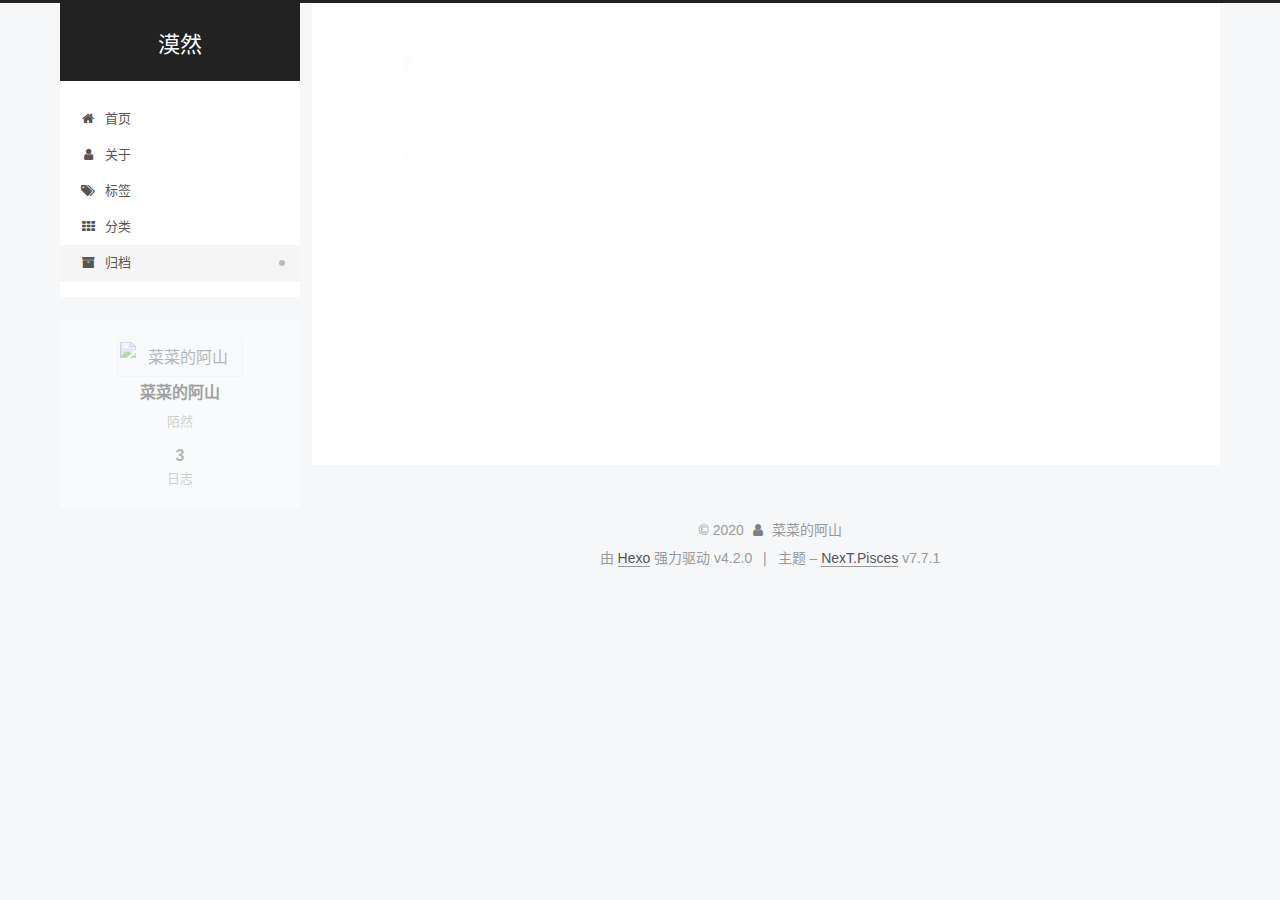
==== archives/index.html @ 71009af1 "Site updated: 2020-05-03 16:15:39" ====
<!DOCTYPE html>
<html lang="zh-CN">
<head>
  <meta charset="UTF-8">
<meta name="viewport" content="width=device-width, initial-scale=1, maximum-scale=2">
<meta name="theme-color" content="#222">
<meta name="generator" content="Hexo 4.2.0">
  <link rel="apple-touch-icon" sizes="180x180" href="/images/apple-touch-icon-next.png">
  <link rel="icon" type="image/png" sizes="32x32" href="/images/favicon-32x32-next.png">
  <link rel="icon" type="image/png" sizes="16x16" href="/images/favicon-16x16-next.png">
  <link rel="mask-icon" href="/images/logo.svg" color="#222">

<link rel="stylesheet" href="/css/main.css">


<link rel="stylesheet" href="/lib/font-awesome/css/font-awesome.min.css">

<script id="hexo-configurations">
    var NexT = window.NexT || {};
    var CONFIG = {"hostname":"yoursite.com","root":"/","scheme":"Pisces","version":"7.7.1","exturl":false,"sidebar":{"position":"left","display":"post","padding":18,"offset":12,"onmobile":false},"copycode":{"enable":false,"show_result":false,"style":null},"back2top":{"enable":true,"sidebar":false,"scrollpercent":false},"bookmark":{"enable":false,"color":"#222","save":"auto"},"fancybox":false,"mediumzoom":false,"lazyload":false,"pangu":false,"comments":{"style":"tabs","active":null,"storage":true,"lazyload":false,"nav":null},"algolia":{"hits":{"per_page":10},"labels":{"input_placeholder":"Search for Posts","hits_empty":"We didn't find any results for the search: ${query}","hits_stats":"${hits} results found in ${time} ms"}},"localsearch":{"enable":false,"trigger":"auto","top_n_per_article":1,"unescape":false,"preload":false},"motion":{"enable":true,"async":false,"transition":{"post_block":"fadeIn","post_header":"slideDownIn","post_body":"slideDownIn","coll_header":"slideLeftIn","sidebar":"slideUpIn"}}};
  </script>

  <meta name="description" content="陌然">
<meta property="og:type" content="website">
<meta property="og:title" content="漠然">
<meta property="og:url" content="http://yoursite.com/archives/index.html">
<meta property="og:site_name" content="漠然">
<meta property="og:description" content="陌然">
<meta property="og:locale" content="zh_CN">
<meta property="article:author" content="菜菜的阿山">
<meta name="twitter:card" content="summary">

<link rel="canonical" href="http://yoursite.com/archives/">


<script id="page-configurations">
  // https://hexo.io/docs/variables.html
  CONFIG.page = {
    sidebar: "",
    isHome: false,
    isPost: false
  };
</script>

  <title>归档 | 漠然</title>
  






  <noscript>
  <style>
  .use-motion .brand,
  .use-motion .menu-item,
  .sidebar-inner,
  .use-motion .post-block,
  .use-motion .pagination,
  .use-motion .comments,
  .use-motion .post-header,
  .use-motion .post-body,
  .use-motion .collection-header { opacity: initial; }

  .use-motion .site-title,
  .use-motion .site-subtitle {
    opacity: initial;
    top: initial;
  }

  .use-motion .logo-line-before i { left: initial; }
  .use-motion .logo-line-after i { right: initial; }
  </style>
</noscript>

</head>

<body itemscope itemtype="http://schema.org/WebPage">
  <div class="container use-motion">
    <div class="headband"></div>

    <header class="header" itemscope itemtype="http://schema.org/WPHeader">
      <div class="header-inner"><div class="site-brand-container">
  <div class="site-nav-toggle">
    <div class="toggle" aria-label="切换导航栏">
      <span class="toggle-line toggle-line-first"></span>
      <span class="toggle-line toggle-line-middle"></span>
      <span class="toggle-line toggle-line-last"></span>
    </div>
  </div>

  <div class="site-meta">

    <div>
      <a href="/" class="brand" rel="start">
        <span class="logo-line-before"><i></i></span>
        <span class="site-title">漠然</span>
        <span class="logo-line-after"><i></i></span>
      </a>
    </div>
  </div>

  <div class="site-nav-right"></div>
</div>


<nav class="site-nav">
  
  <ul id="menu" class="menu">
        <li class="menu-item menu-item-home">

    <a href="/" rel="section"><i class="fa fa-fw fa-home"></i>首页</a>

  </li>
        <li class="menu-item menu-item-about">

    <a href="/about/" rel="section"><i class="fa fa-fw fa-user"></i>关于</a>

  </li>
        <li class="menu-item menu-item-tags">

    <a href="/tags/" rel="section"><i class="fa fa-fw fa-tags"></i>标签</a>

  </li>
        <li class="menu-item menu-item-categories">

    <a href="/categories/" rel="section"><i class="fa fa-fw fa-th"></i>分类</a>

  </li>
        <li class="menu-item menu-item-archives">

    <a href="/archives/" rel="section"><i class="fa fa-fw fa-archive"></i>归档</a>

  </li>
  </ul>

</nav>
</div>
    </header>

    
  <div class="back-to-top">
    <i class="fa fa-arrow-up"></i>
    <span>0%</span>
  </div>


    <main class="main">
      <div class="main-inner">
        <div class="content-wrap">
          

          <div class="content">
            

  
  
  
  <div class="post-block">
    <div class="posts-collapse">
      <div class="collection-title">
        <span class="collection-header">嗯..! 目前共计 3 篇日志。 继续努力。</span>
      </div>

      
    <div class="collection-year">
      <h1 class="collection-header">2020</h1>
    </div>

  <article itemscope itemtype="http://schema.org/Article">
    <header class="post-header">

      <div class="post-meta">
        <time itemprop="dateCreated"
              datetime="2020-05-03T14:38:10+08:00"
              content="2020-05-03">
          05-03
        </time>
      </div>

      <h2 class="post-title">
          <a class="post-title-link" href="/2020/05/03/%E7%AC%94%E8%AE%B0/" itemprop="url">
            <span itemprop="name">笔记</span>
          </a>
      </h2>

    </header>
  </article>

  <article itemscope itemtype="http://schema.org/Article">
    <header class="post-header">

      <div class="post-meta">
        <time itemprop="dateCreated"
              datetime="2020-02-20T10:30:59+08:00"
              content="2020-02-20">
          02-20
        </time>
      </div>

      <h2 class="post-title">
          <a class="post-title-link" href="/2020/02/20/%E6%88%91%E7%9A%84%E7%AC%AC%E4%B8%80%E7%AF%87%E5%8D%9A%E5%AE%A2/" itemprop="url">
            <span itemprop="name">我的第一篇博客</span>
          </a>
      </h2>

    </header>
  </article>

  <article itemscope itemtype="http://schema.org/Article">
    <header class="post-header">

      <div class="post-meta">
        <time itemprop="dateCreated"
              datetime="2020-02-15T19:20:21+08:00"
              content="2020-02-15">
          02-15
        </time>
      </div>

      <h2 class="post-title">
          <a class="post-title-link" href="/2020/02/15/hello-world/" itemprop="url">
            <span itemprop="name">Hello World</span>
          </a>
      </h2>

    </header>
  </article>


    </div>
  </div>
  
  
  

  



          </div>
          

<script>
  window.addEventListener('tabs:register', () => {
    let activeClass = CONFIG.comments.activeClass;
    if (CONFIG.comments.storage) {
      activeClass = localStorage.getItem('comments_active') || activeClass;
    }
    if (activeClass) {
      let activeTab = document.querySelector(`a[href="#comment-${activeClass}"]`);
      if (activeTab) {
        activeTab.click();
      }
    }
  });
  if (CONFIG.comments.storage) {
    window.addEventListener('tabs:click', event => {
      if (!event.target.matches('.tabs-comment .tab-content .tab-pane')) return;
      let commentClass = event.target.classList[1];
      localStorage.setItem('comments_active', commentClass);
    });
  }
</script>

        </div>
          
  
  <div class="toggle sidebar-toggle">
    <span class="toggle-line toggle-line-first"></span>
    <span class="toggle-line toggle-line-middle"></span>
    <span class="toggle-line toggle-line-last"></span>
  </div>

  <aside class="sidebar">
    <div class="sidebar-inner">

      <ul class="sidebar-nav motion-element">
        <li class="sidebar-nav-toc">
          文章目录
        </li>
        <li class="sidebar-nav-overview">
          站点概览
        </li>
      </ul>

      <!--noindex-->
      <div class="post-toc-wrap sidebar-panel">
      </div>
      <!--/noindex-->

      <div class="site-overview-wrap sidebar-panel">
        <div class="site-author motion-element" itemprop="author" itemscope itemtype="http://schema.org/Person">
    <img class="site-author-image" itemprop="image" alt="菜菜的阿山"
      src="/images/head.png">
  <p class="site-author-name" itemprop="name">菜菜的阿山</p>
  <div class="site-description" itemprop="description">陌然</div>
</div>
<div class="site-state-wrap motion-element">
  <nav class="site-state">
      <div class="site-state-item site-state-posts">
          <a href="/archives/">
        
          <span class="site-state-item-count">3</span>
          <span class="site-state-item-name">日志</span>
        </a>
      </div>
  </nav>
</div>



      </div>

    </div>
  </aside>
  <div id="sidebar-dimmer"></div>


      </div>
    </main>

    <footer class="footer">
      <div class="footer-inner">
        

<div class="copyright">
  
  &copy; 
  <span itemprop="copyrightYear">2020</span>
  <span class="with-love">
    <i class="fa fa-user"></i>
  </span>
  <span class="author" itemprop="copyrightHolder">菜菜的阿山</span>
</div>
  <div class="powered-by">由 <a href="https://hexo.io/" class="theme-link" rel="noopener" target="_blank">Hexo</a> 强力驱动 v4.2.0
  </div>
  <span class="post-meta-divider">|</span>
  <div class="theme-info">主题 – <a href="https://pisces.theme-next.org/" class="theme-link" rel="noopener" target="_blank">NexT.Pisces</a> v7.7.1
  </div>

        








      </div>
    </footer>
  </div>

  
  <script src="/lib/anime.min.js"></script>
  <script src="/lib/velocity/velocity.min.js"></script>
  <script src="/lib/velocity/velocity.ui.min.js"></script>

<script src="/js/utils.js"></script>

<script src="/js/motion.js"></script>


<script src="/js/schemes/pisces.js"></script>


<script src="/js/next-boot.js"></script>




  















  

  

</body>
</html>
---- css/main.css ----
html {
  line-height: 1.15; /* 1 */
  -webkit-text-size-adjust: 100%; /* 2 */
}
body {
  margin: 0;
}
main {
  display: block;
}
h1 {
  font-size: 2em;
  margin: 0.67em 0;
}
hr {
  box-sizing: content-box; /* 1 */
  height: 0; /* 1 */
  overflow: visible; /* 2 */
}
pre {
  font-family: monospace, monospace; /* 1 */
  font-size: 1em; /* 2 */
}
a {
  background: transparent;
}
abbr[title] {
  border-bottom: none; /* 1 */
  text-decoration: underline; /* 2 */
  text-decoration: underline dotted; /* 2 */
}
b,
strong {
  font-weight: bolder;
}
code,
kbd,
samp {
  font-family: monospace, monospace; /* 1 */
  font-size: 1em; /* 2 */
}
small {
  font-size: 80%;
}
sub,
sup {
  font-size: 75%;
  line-height: 0;
  position: relative;
  vertical-align: baseline;
}
sub {
  bottom: -0.25em;
}
sup {
  top: -0.5em;
}
img {
  border-style: none;
}
button,
input,
optgroup,
select,
textarea {
  font-family: inherit; /* 1 */
  font-size: 100%; /* 1 */
  line-height: 1.15; /* 1 */
  margin: 0; /* 2 */
}
button,
input {
/* 1 */
  overflow: visible;
}
button,
select {
/* 1 */
  text-transform: none;
}
button,
[type='button'],
[type='reset'],
[type='submit'] {
  -webkit-appearance: button;
}
button::-moz-focus-inner,
[type='button']::-moz-focus-inner,
[type='reset']::-moz-focus-inner,
[type='submit']::-moz-focus-inner {
  border-style: none;
  padding: 0;
}
button:-moz-focusring,
[type='button']:-moz-focusring,
[type='reset']:-moz-focusring,
[type='submit']:-moz-focusring {
  outline: 1px dotted ButtonText;
}
fieldset {
  padding: 0.35em 0.75em 0.625em;
}
legend {
  box-sizing: border-box; /* 1 */
  color: inherit; /* 2 */
  display: table; /* 1 */
  max-width: 100%; /* 1 */
  padding: 0; /* 3 */
  white-space: normal; /* 1 */
}
progress {
  vertical-align: baseline;
}
textarea {
  overflow: auto;
}
[type='checkbox'],
[type='radio'] {
  box-sizing: border-box; /* 1 */
  padding: 0; /* 2 */
}
[type='number']::-webkit-inner-spin-button,
[type='number']::-webkit-outer-spin-button {
  height: auto;
}
[type='search'] {
  outline-offset: -2px; /* 2 */
  -webkit-appearance: textfield; /* 1 */
}
[type='search']::-webkit-search-decoration {
  -webkit-appearance: none;
}
::-webkit-file-upload-button {
  font: inherit; /* 2 */
  -webkit-appearance: button; /* 1 */
}
details {
  display: block;
}
summary {
  display: list-item;
}
template {
  display: none;
}
[hidden] {
  display: none;
}
::selection {
  background: #262a30;
  color: #fff;
}
html,
body {
  height: 100%;
}
body {
  background: #f5f7f9;
  color: #555;
  font-family: 'Lato', "PingFang SC", "Microsoft YaHei", sans-serif;
  font-size: 1em;
  line-height: 2;
}
@media (max-width: 991px) {
  body {
    padding-left: 0 !important;
    padding-right: 0 !important;
  }
}
h1,
h2,
h3,
h4,
h5,
h6 {
  font-family: 'Lato', "PingFang SC", "Microsoft YaHei", sans-serif;
  font-weight: bold;
  line-height: 1.5;
  margin: 20px 0 15px;
}
h1 {
  font-size: 1.5em;
}
h2 {
  font-size: 1.375em;
}
h3 {
  font-size: 1.25em;
}
h4 {
  font-size: 1.125em;
}
h5 {
  font-size: 1em;
}
h6 {
  font-size: 0.875em;
}
p {
  margin: 0 0 20px 0;
}
a,
span.exturl {
  border-bottom: 1px solid #999;
  color: #555;
  outline: 0;
  text-decoration: none;
  overflow-wrap: break-word;
  word-wrap: break-word;
  cursor: pointer;
}
a:hover,
span.exturl:hover {
  border-bottom-color: #222;
  color: #222;
}
iframe,
img,
video {
  display: block;
  margin-left: auto;
  margin-right: auto;
  max-width: 100%;
}
hr {
  background-color: #ddd;
  background-image: repeating-linear-gradient(-45deg, #fff, #fff 4px, transparent 4px, transparent 8px);
  border: 0;
  height: 3px;
  margin: 40px 0;
}
blockquote {
  border-left: 4px solid #ddd;
  color: #666;
  margin: 0;
  padding: 0 15px;
}
blockquote cite::before {
  content: '-';
  padding: 0 5px;
}
dt {
  font-weight: 700;
}
dd {
  margin: 0;
  padding: 0;
}
kbd {
  background-color: #f5f5f5;
  background-image: linear-gradient(#eee, #fff, #eee);
  border: 1px solid #ccc;
  border-radius: 0.2em;
  box-shadow: 0.1em 0.1em 0.2em rgba(0,0,0,0.1);
  font-family: inherit;
  padding: 0.1em 0.3em;
  white-space: nowrap;
}
.table-container {
  overflow: auto;
}
table {
  border-collapse: collapse;
  border-spacing: 0;
  font-size: 0.875em;
  margin: 0 0 20px 0;
  width: 100%;
}
tbody tr:nth-of-type(odd) {
  background: #f9f9f9;
}
tbody tr:hover {
  background: #f5f5f5;
}
caption,
th,
td {
  font-weight: normal;
  padding: 8px;
  text-align: left;
  vertical-align: middle;
}
th,
td {
  border: 1px solid #ddd;
  border-bottom: 3px solid #ddd;
}
th {
  font-weight: 700;
  padding-bottom: 10px;
}
td {
  border-bottom-width: 1px;
}
.btn {
  background: #fff;
  border: 2px solid #555;
  border-radius: 2px;
  color: #555;
  display: inline-block;
  font-size: 0.875em;
  line-height: 2;
  padding: 0 20px;
  text-decoration: none;
  transition-property: background-color;
  transition-delay: 0s;
  transition-duration: 0.2s;
  transition-timing-function: ease-in-out;
}
.btn:hover {
  background: #222;
  border-color: #222;
  color: #fff;
}
.btn + .btn {
  margin: 0 0 8px 8px;
}
.btn .fa-fw {
  text-align: left;
  width: 1.285714285714286em;
}
.toggle {
  line-height: 0;
}
.toggle .toggle-line {
  background: #fff;
  display: inline-block;
  height: 2px;
  left: 0;
  position: relative;
  top: 0;
  transition: all 0.4s;
  vertical-align: top;
  width: 100%;
}
.toggle .toggle-line:not(:first-child) {
  margin-top: 3px;
}
.toggle.toggle-arrow .toggle-line-first {
  left: 50%;
  top: 2px;
  transform: rotate(45deg);
  width: 50%;
}
.toggle.toggle-arrow .toggle-line-middle {
  left: 2px;
  width: 90%;
}
.toggle.toggle-arrow .toggle-line-last {
  left: 50%;
  top: -2px;
  transform: rotate(-45deg);
  width: 50%;
}
.toggle.toggle-close .toggle-line-first {
  transform: rotate(-45deg);
  top: 5px;
}
.toggle.toggle-close .toggle-line-middle {
  opacity: 0;
}
.toggle.toggle-close .toggle-line-last {
  transform: rotate(45deg);
  top: -5px;
}
.highlight,
pre {
  background: #f7f7f7;
  color: #4d4d4c;
  line-height: 1.6;
  margin: 0 auto 20px;
}
pre,
code {
  font-family: consolas, Menlo, monospace, "PingFang SC", "Microsoft YaHei";
}
code {
  background: #eee;
  border-radius: 3px;
  color: #555;
  padding: 2px 4px;
  overflow-wrap: break-word;
  word-wrap: break-word;
}
.highlight *::selection {
  background: #d6d6d6;
}
.highlight pre {
  border: 0;
  margin: 0;
  padding: 10px 0;
}
.highlight table {
  border: 0;
  margin: 0;
  width: auto;
}
.highlight td {
  border: 0;
  padding: 0;
}
.highlight figcaption {
  background: #eee;
  color: #4d4d4c;
  font-size: 0.875em;
  line-height: 1.2;
  padding: 0.5em;
}
.highlight figcaption::before,
.highlight figcaption::after {
  content: ' ';
  display: table;
}
.highlight figcaption::after {
  clear: both;
}
.highlight figcaption a {
  color: #4d4d4c;
  float: right;
}
.highlight figcaption a:hover {
  border-bottom-color: #4d4d4c;
}
.highlight .gutter {
  -moz-user-select: none;
  -ms-user-select: none;
  -webkit-user-select: none;
  user-select: none;
}
.highlight .gutter pre {
  background: #eff2f3;
  color: #869194;
  padding-left: 10px;
  padding-right: 10px;
  text-align: right;
}
.highlight .code pre {
  background: #f7f7f7;
  padding-left: 10px;
  width: 100%;
}
.gist table {
  width: auto;
}
.gist table td {
  border: 0;
}
pre {
  overflow: auto;
  padding: 10px;
}
pre code {
  background: none;
  color: #4d4d4c;
  font-size: 0.875em;
  padding: 0;
  text-shadow: none;
}
pre .deletion {
  background: #fdd;
}
pre .addition {
  background: #dfd;
}
pre .meta {
  color: #eab700;
  -moz-user-select: none;
  -ms-user-select: none;
  -webkit-user-select: none;
  user-select: none;
}
pre .comment {
  color: #8e908c;
}
pre .variable,
pre .attribute,
pre .tag,
pre .name,
pre .regexp,
pre .ruby .constant,
pre .xml .tag .title,
pre .xml .pi,
pre .xml .doctype,
pre .html .doctype,
pre .css .id,
pre .css .class,
pre .css .pseudo {
  color: #c82829;
}
pre .number,
pre .preprocessor,
pre .built_in,
pre .builtin-name,
pre .literal,
pre .params,
pre .constant,
pre .command {
  color: #f5871f;
}
pre .ruby .class .title,
pre .css .rules .attribute,
pre .string,
pre .symbol,
pre .value,
pre .inheritance,
pre .header,
pre .ruby .symbol,
pre .xml .cdata,
pre .special,
pre .formula {
  color: #718c00;
}
pre .title,
pre .css .hexcolor {
  color: #3e999f;
}
pre .function,
pre .python .decorator,
pre .python .title,
pre .ruby .function .title,
pre .ruby .title .keyword,
pre .perl .sub,
pre .javascript .title,
pre .coffeescript .title {
  color: #4271ae;
}
pre .keyword,
pre .javascript .function {
  color: #8959a8;
}
.blockquote-center {
  border-left: none;
  margin: 40px 0;
  padding: 0;
  position: relative;
  text-align: center;
}
.blockquote-center::before,
.blockquote-center::after {
  background-repeat: no-repeat;
  background-size: 22px 22px;
  content: ' ';
  display: block;
  height: 24px;
  opacity: 0.2;
  position: absolute;
  width: 100%;
}
.blockquote-center::before {
  background-image: url("../images/quote-l.svg");
  background-position: 0 -6px;
  border-top: 1px solid #ccc;
  top: -20px;
}
.blockquote-center::after {
  background-image: url("../images/quote-r.svg");
  background-position: 100% 8px;
  border-bottom: 1px solid #ccc;
  bottom: -20px;
}
.blockquote-center p,
.blockquote-center div {
  text-align: center;
}
.post-body .group-picture img {
  margin: 0 auto;
  padding: 0 3px;
}
.group-picture-row {
  margin-bottom: 6px;
  overflow: hidden;
}
.group-picture-column {
  float: left;
  margin-bottom: 10px;
}
.post-body .label {
  display: inline;
  padding: 0 2px;
}
.post-body .label.default {
  background: #f0f0f0;
}
.post-body .label.primary {
  background: #efe6f7;
}
.post-body .label.info {
  background: #e5f2f8;
}
.post-body .label.success {
  background: #e7f4e9;
}
.post-body .label.warning {
  background: #fcf6e1;
}
.post-body .label.danger {
  background: #fae8eb;
}
.post-body .tabs {
  margin-bottom: 20px;
}
.post-body .tabs,
.tabs-comment {
  display: block;
  padding-top: 10px;
  position: relative;
}
.post-body .tabs ul.nav-tabs,
.tabs-comment ul.nav-tabs {
  display: flex;
  flex-wrap: wrap;
  margin: 0;
  margin-bottom: -1px;
  padding: 0;
}
@media (max-width: 413px) {
  .post-body .tabs ul.nav-tabs,
  .tabs-comment ul.nav-tabs {
    display: block;
    margin-bottom: 5px;
  }
}
.post-body .tabs ul.nav-tabs li.tab,
.tabs-comment ul.nav-tabs li.tab {
  background: #fff;
  border-bottom: 1px solid #ddd;
  border-left: 1px solid transparent;
  border-right: 1px solid transparent;
  border-top: 3px solid transparent;
  flex-grow: 1;
  list-style-type: none;
  border-radius: 0 0 0 0;
}
@media (max-width: 413px) {
  .post-body .tabs ul.nav-tabs li.tab,
  .tabs-comment ul.nav-tabs li.tab {
    border-bottom: 1px solid transparent;
    border-left: 3px solid transparent;
    border-right: 1px solid transparent;
    border-top: 1px solid transparent;
  }
}
@media (max-width: 413px) {
  .post-body .tabs ul.nav-tabs li.tab,
  .tabs-comment ul.nav-tabs li.tab {
    border-radius: 0;
  }
}
.post-body .tabs ul.nav-tabs li.tab a,
.tabs-comment ul.nav-tabs li.tab a {
  border-bottom: initial;
  display: block;
  line-height: 1.8;
  outline: 0;
  padding: 0.25em 0.75em;
  text-align: center;
  transition-delay: 0s;
  transition-duration: 0.2s;
  transition-timing-function: ease-out;
}
.post-body .tabs ul.nav-tabs li.tab a i,
.tabs-comment ul.nav-tabs li.tab a i {
  width: 1.285714285714286em;
}
.post-body .tabs ul.nav-tabs li.tab.active,
.tabs-comment ul.nav-tabs li.tab.active {
  border-bottom: 1px solid transparent;
  border-left: 1px solid #ddd;
  border-right: 1px solid #ddd;
  border-top: 3px solid #fc6423;
}
@media (max-width: 413px) {
  .post-body .tabs ul.nav-tabs li.tab.active,
  .tabs-comment ul.nav-tabs li.tab.active {
    border-bottom: 1px solid #ddd;
    border-left: 3px solid #fc6423;
    border-right: 1px solid #ddd;
    border-top: 1px solid #ddd;
  }
}
.post-body .tabs ul.nav-tabs li.tab.active a,
.tabs-comment ul.nav-tabs li.tab.active a {
  color: #555;
  cursor: default;
}
.post-body .tabs .tab-content .tab-pane,
.tabs-comment .tab-content .tab-pane {
  border: 1px solid #ddd;
  padding: 20px 20px 0 20px;
  border-radius: 0;
}
.post-body .tabs .tab-content .tab-pane:not(.active),
.tabs-comment .tab-content .tab-pane:not(.active) {
  display: none;
}
.post-body .tabs .tab-content .tab-pane.active,
.tabs-comment .tab-content .tab-pane.active {
  display: block;
}
.post-body .tabs .tab-content .tab-pane.active:nth-of-type(1),
.tabs-comment .tab-content .tab-pane.active:nth-of-type(1) {
  border-radius: 0 0 0 0;
}
@media (max-width: 413px) {
  .post-body .tabs .tab-content .tab-pane.active:nth-of-type(1),
  .tabs-comment .tab-content .tab-pane.active:nth-of-type(1) {
    border-radius: 0;
  }
}
.post-body .note {
  border-radius: 3px;
  margin-bottom: 20px;
  padding: 15px;
  position: relative;
  border: 1px solid #eee;
  border-left-width: 5px;
}
.post-body .note h2,
.post-body .note h3,
.post-body .note h4,
.post-body .note h5,
.post-body .note h6 {
  margin-top: 0;
  border-bottom: initial;
  margin-bottom: 0;
  padding-top: 0;
}
.post-body .note p:first-child,
.post-body .note ul:first-child,
.post-body .note ol:first-child,
.post-body .note table:first-child,
.post-body .note pre:first-child,
.post-body .note blockquote:first-child,
.post-body .note img:first-child {
  margin-top: 0;
}
.post-body .note p:last-child,
.post-body .note ul:last-child,
.post-body .note ol:last-child,
.post-body .note table:last-child,
.post-body .note pre:last-child,
.post-body .note blockquote:last-child,
.post-body .note img:last-child {
  margin-bottom: 0;
}
.post-body .note.default {
  border-left-color: #777;
}
.post-body .note.default h2,
.post-body .note.default h3,
.post-body .note.default h4,
.post-body .note.default h5,
.post-body .note.default h6 {
  color: #777;
}
.post-body .note.primary {
  border-left-color: #6f42c1;
}
.post-body .note.primary h2,
.post-body .note.primary h3,
.post-body .note.primary h4,
.post-body .note.primary h5,
.post-body .note.primary h6 {
  color: #6f42c1;
}
.post-body .note.info {
  border-left-color: #428bca;
}
.post-body .note.info h2,
.post-body .note.info h3,
.post-body .note.info h4,
.post-body .note.info h5,
.post-body .note.info h6 {
  color: #428bca;
}
.post-body .note.success {
  border-left-color: #5cb85c;
}
.post-body .note.success h2,
.post-body .note.success h3,
.post-body .note.success h4,
.post-body .note.success h5,
.post-body .note.success h6 {
  color: #5cb85c;
}
.post-body .note.warning {
  border-left-color: #f0ad4e;
}
.post-body .note.warning h2,
.post-body .note.warning h3,
.post-body .note.warning h4,
.post-body .note.warning h5,
.post-body .note.warning h6 {
  color: #f0ad4e;
}
.post-body .note.danger {
  border-left-color: #d9534f;
}
.post-body .note.danger h2,
.post-body .note.danger h3,
.post-body .note.danger h4,
.post-body .note.danger h5,
.post-body .note.danger h6 {
  color: #d9534f;
}
.pagination .prev,
.pagination .next,
.pagination .page-number,
.pagination .space {
  display: inline-block;
  margin: 0 10px;
  padding: 0 11px;
  position: relative;
  top: -1px;
}
@media (max-width: 767px) {
  .pagination .prev,
  .pagination .next,
  .pagination .page-number,
  .pagination .space {
    margin: 0 5px;
  }
}
.pagination {
  border-top: 1px solid #eee;
  margin: 120px 0 0;
  text-align: center;
}
.pagination .prev,
.pagination .next,
.pagination .page-number {
  border-bottom: 0;
  border-top: 1px solid #eee;
  transition-property: border-color;
  transition-delay: 0s;
  transition-duration: 0.2s;
  transition-timing-function: ease-in-out;
}
.pagination .prev:hover,
.pagination .next:hover,
.pagination .page-number:hover {
  border-top-color: #222;
}
.pagination .space {
  margin: 0;
  padding: 0;
}
.pagination .prev {
  margin-left: 0;
}
.pagination .next {
  margin-right: 0;
}
.pagination .page-number.current {
  background: #ccc;
  border-top-color: #ccc;
  color: #fff;
}
@media (max-width: 767px) {
  .pagination {
    border-top: none;
  }
  .pagination .prev,
  .pagination .next,
  .pagination .page-number {
    border-bottom: 1px solid #eee;
    border-top: 0;
    margin-bottom: 10px;
    padding: 0 10px;
  }
  .pagination .prev:hover,
  .pagination .next:hover,
  .pagination .page-number:hover {
    border-bottom-color: #222;
  }
}
.comments {
  margin: 60px 20px 0;
  overflow: hidden;
}
.comment-button-group {
  display: flex;
  flex-wrap: wrap-reverse;
  justify-content: center;
  margin: 1em 0;
}
.comment-button-group .comment-button {
  margin: 0.1em 0.2em;
}
.comment-button-group .comment-button.active {
  background: #222;
  border-color: #222;
  color: #fff;
}
.comment-position {
  display: none;
}
.comment-position.active {
  display: block;
}
.tabs-comment {
  background: #fff;
  margin-top: 4em;
  padding-top: 0;
}
.tabs-comment .comments {
  border: 0;
  box-shadow: none;
  margin-top: 0;
  padding-top: 0;
}
.container {
  min-height: 100%;
  position: relative;
}
.main-inner {
  margin: 0 auto;
  width: calc(100% - 20px);
}
@media (min-width: 1200px) {
  .main-inner {
    width: 1160px;
  }
}
@media (min-width: 1600px) {
  .main-inner {
    width: 73%;
  }
}
.header {
  background: transparent;
}
.header-inner {
  margin: 0 auto;
  width: calc(100% - 20px);
}
@media (min-width: 1200px) {
  .header-inner {
    width: 1160px;
  }
}
@media (min-width: 1600px) {
  .header-inner {
    width: 73%;
  }
}
.site-brand-container {
  display: flex;
  flex-shrink: 0;
  padding: 0 10px;
}
.headband {
  background: #222;
  height: 3px;
}
.site-meta {
  flex-grow: 1;
  text-align: center;
}
@media (max-width: 767px) {
  .site-meta {
    text-align: center;
  }
}
.brand {
  background: #222;
  border-bottom: none;
  color: #fff;
  display: inline-block;
  line-height: 1.375em;
  padding: 0 40px;
  position: relative;
}
.brand:hover {
  color: #fff;
}
.site-title {
  display: inline-block;
  font-family: 'Lato', "PingFang SC", "Microsoft YaHei", sans-serif;
  font-size: 1.375em;
  font-weight: normal;
  line-height: 1.5;
  vertical-align: top;
}
.site-subtitle {
  color: #ddd;
  font-size: 0.8125em;
  margin: 10px 0;
}
.use-motion .brand {
  opacity: 0;
}
.use-motion .site-title,
.use-motion .site-subtitle,
.use-motion .custom-logo-image {
  opacity: 0;
  position: relative;
  top: -10px;
}
.site-nav-toggle {
  display: none;
}
@media (max-width: 767px) {
  .site-nav-toggle {
    display: flex;
    flex-direction: column;
    justify-content: center;
  }
}
.site-nav-toggle .toggle {
  padding: 10px;
  width: 22px;
}
.site-nav-toggle .toggle .toggle-line {
  background: #555;
  border-radius: 1px;
}
.site-nav-right {
  display: none;
  width: 42px;
}
@media (max-width: 767px) {
  .site-nav-right {
    display: block;
  }
}
.site-nav {
  display: block;
}
@media (max-width: 767px) {
  .site-nav {
    clear: both;
    display: none;
  }
}
.site-nav.site-nav-on {
  display: block;
}
.menu {
  margin-top: 20px;
  padding-left: 0;
  text-align: center;
}
.menu-item {
  display: inline-block;
  list-style: none;
  margin: 0 10px;
}
@media (max-width: 767px) {
  .menu-item {
    margin-top: 10px;
  }
}
.menu-item a,
.menu-item span.exturl {
  border-bottom: 0;
  display: block;
  font-size: 0.8125em;
  transition-property: border-color;
  transition-delay: 0s;
  transition-duration: 0.2s;
  transition-timing-function: ease-in-out;
}
@media (hover: none) {
  .menu-item a:hover,
  .menu-item span.exturl:hover {
    border-bottom-color: transparent !important;
  }
}
.menu-item .fa {
  margin-right: 8px;
}
.menu-item .badge {
  display: inline-block;
  font-weight: 700;
  line-height: 1;
  margin-left: 0.35em;
  margin-top: 0.35em;
  text-align: center;
  white-space: nowrap;
}
@media (max-width: 767px) {
  .menu-item .badge {
    float: right;
    margin-left: 0;
  }
}
.use-motion .menu-item {
  opacity: 0;
}
.sidebar {
  background: #222;
  bottom: 0;
  box-shadow: inset 0 2px 6px #000;
  position: fixed;
  top: 0;
}
.sidebar a,
.sidebar span.exturl {
  border-bottom-color: #555;
  color: #999;
}
.sidebar a:hover,
.sidebar span.exturl:hover {
  border-bottom-color: #eee;
  color: #eee;
}
@media (max-width: 991px) {
  .sidebar {
    display: none;
  }
}
.sidebar-inner {
  color: #999;
  padding: 18px 10px;
  text-align: center;
}
.cc-license {
  margin-top: 10px;
  text-align: center;
}
.cc-license .cc-opacity {
  border-bottom: none;
  opacity: 0.7;
}
.cc-license .cc-opacity:hover {
  opacity: 0.9;
}
.cc-license img {
  display: inline-block;
}
.site-author-image {
  border: 1px solid #eee;
  display: block;
  height: auto;
  margin: 0 auto;
  max-width: 120px;
  padding: 2px;
}
.site-author-name {
  color: #222;
  font-weight: 600;
  margin: 0;
  text-align: center;
}
.site-description {
  color: #999;
  font-size: 0.8125em;
  margin-top: 0;
  text-align: center;
}
.links-of-author {
  margin-top: 15px;
}
.links-of-author a,
.links-of-author span.exturl {
  border-bottom-color: #555;
  display: inline-block;
  font-size: 0.8125em;
  margin-bottom: 10px;
  margin-right: 10px;
  vertical-align: middle;
}
.links-of-author a::before,
.links-of-author span.exturl::before {
  background: #ffa457;
  border-radius: 50%;
  content: ' ';
  display: inline-block;
  height: 4px;
  margin-right: 3px;
  vertical-align: middle;
  width: 4px;
}
.sidebar-button {
  margin-top: 15px;
}
.sidebar-button a {
  border: 1px solid #fc6423;
  border-radius: 4px;
  color: #fc6423;
  display: inline-block;
  padding: 0 15px;
}
.sidebar-button a .fa {
  margin-right: 5px;
}
.sidebar-button a:hover {
  background: #fc6423;
  border: 1px solid #fc6423;
  color: #fff;
}
.sidebar-button a:hover .fa {
  color: #fff;
}
.links-of-blogroll {
  font-size: 0.8125em;
  margin-top: 10px;
}
.links-of-blogroll-title {
  font-size: 0.875em;
  font-weight: 600;
  margin-top: 0;
}
.links-of-blogroll-list {
  list-style: none;
  margin: 0;
  padding: 0;
}
.links-of-blogroll-item {
  padding: 2px 10px;
}
.links-of-blogroll-item a,
.links-of-blogroll-item span.exturl {
  box-sizing: border-box;
  display: inline-block;
  max-width: 280px;
  overflow: hidden;
  text-overflow: ellipsis;
  white-space: nowrap;
}
#sidebar-dimmer {
  display: none;
}
@media (max-width: 767px) {
  #sidebar-dimmer {
    background: #000;
    display: block;
    height: 100%;
    left: 100%;
    opacity: 0;
    position: fixed;
    top: 0;
    width: 100%;
    z-index: 1100;
  }
  .sidebar-active + #sidebar-dimmer {
    opacity: 0.7;
    transform: translateX(-100%);
    transition: opacity 0.5s;
  }
}
.sidebar-nav {
  margin: 0;
  padding-bottom: 20px;
  padding-left: 0;
}
.sidebar-nav li {
  border-bottom: 1px solid transparent;
  color: #555;
  cursor: pointer;
  display: inline-block;
  font-size: 0.875em;
}
.sidebar-nav li.sidebar-nav-overview {
  margin-left: 10px;
}
.sidebar-nav li:hover {
  color: #fc6423;
}
.sidebar-nav .sidebar-nav-active {
  border-bottom-color: #fc6423;
  color: #fc6423;
}
.sidebar-nav .sidebar-nav-active:hover {
  color: #fc6423;
}
.sidebar-panel {
  display: none;
  overflow-x: hidden;
  overflow-y: auto;
}
.sidebar-panel-active {
  display: block;
}
.sidebar-toggle {
  background: #222;
  bottom: 45px;
  cursor: pointer;
  height: 14px;
  left: 30px;
  padding: 5px;
  position: fixed;
  width: 14px;
  z-index: 1300;
}
@media (max-width: 991px) {
  .sidebar-toggle {
    left: 20px;
    opacity: 0.8;
    display: none;
  }
}
.sidebar-toggle:hover .toggle-line {
  background: #fc6423;
}
.post-toc {
  font-size: 0.875em;
}
.post-toc ol {
  list-style: none;
  margin: 0;
  padding: 0 2px 5px 10px;
  text-align: left;
}
.post-toc ol > ol {
  padding-left: 0;
}
.post-toc ol a {
  border-bottom-color: #ccc;
  color: #666;
  transition-property: all;
  transition-delay: 0s;
  transition-duration: 0.2s;
  transition-timing-function: ease-in-out;
}
.post-toc ol a:hover {
  border-bottom-color: #000;
  color: #000;
}
.post-toc .nav-item {
  line-height: 1.8;
  overflow: hidden;
  text-overflow: ellipsis;
  white-space: nowrap;
}
.post-toc .nav .nav-child {
  display: none;
}
.post-toc .nav .active > .nav-child {
  display: block;
}
.post-toc .nav .active-current > .nav-child {
  display: block;
}
.post-toc .nav .active-current > .nav-child > .nav-item {
  display: block;
}
.post-toc .nav .active > a {
  border-bottom-color: #fc6423;
  color: #fc6423;
}
.post-toc .nav .active-current > a {
  color: #fc6423;
}
.post-toc .nav .active-current > a:hover {
  color: #fc6423;
}
.site-state {
  display: flex;
  justify-content: center;
  line-height: 1.4;
  margin-top: 10px;
  overflow: hidden;
  text-align: center;
  white-space: nowrap;
}
.site-state-item {
  padding: 0 15px;
}
.site-state-item:not(:first-child) {
  border-left: 1px solid #eee;
}
.site-state-item a {
  border-bottom: none;
}
.site-state-item-count {
  color: inherit;
  display: block;
  font-size: 1em;
  font-weight: 600;
  text-align: center;
}
.site-state-item-name {
  color: #999;
  font-size: 0.8125em;
}
.footer {
  color: #999;
  font-size: 0.875em;
  padding: 20px 0;
}
.footer.footer-fixed {
  bottom: 0;
  left: 0;
  position: absolute;
  right: 0;
}
.footer-inner {
  box-sizing: border-box;
  margin: 0 auto;
  text-align: center;
  width: calc(100% - 20px);
}
@media (min-width: 1200px) {
  .footer-inner {
    width: 1160px;
  }
}
@media (min-width: 1600px) {
  .footer-inner {
    width: 73%;
  }
}
.with-love {
  color: #808080;
  display: inline-block;
  margin: 0 5px;
}
.powered-by,
.theme-info {
  display: inline-block;
}
@-moz-keyframes iconAnimate {
  0%, 100% {
    transform: scale(1);
  }
  10%, 30% {
    transform: scale(0.9);
  }
  20%, 40%, 60%, 80% {
    transform: scale(1.1);
  }
  50%, 70% {
    transform: scale(1.1);
  }
}
@-webkit-keyframes iconAnimate {
  0%, 100% {
    transform: scale(1);
  }
  10%, 30% {
    transform: scale(0.9);
  }
  20%, 40%, 60%, 80% {
    transform: scale(1.1);
  }
  50%, 70% {
    transform: scale(1.1);
  }
}
@-o-keyframes iconAnimate {
  0%, 100% {
    transform: scale(1);
  }
  10%, 30% {
    transform: scale(0.9);
  }
  20%, 40%, 60%, 80% {
    transform: scale(1.1);
  }
  50%, 70% {
    transform: scale(1.1);
  }
}
@keyframes iconAnimate {
  0%, 100% {
    transform: scale(1);
  }
  10%, 30% {
    transform: scale(0.9);
  }
  20%, 40%, 60%, 80% {
    transform: scale(1.1);
  }
  50%, 70% {
    transform: scale(1.1);
  }
}
.back-to-top {
  background: #222;
  bottom: -100px;
  box-sizing: border-box;
  color: #fff;
  cursor: pointer;
  font-size: 12px;
  left: 30px;
  opacity: 0.6;
  padding: 0 6px;
  position: fixed;
  text-align: center;
  transition-property: bottom;
  z-index: 1300;
  transition-delay: 0s;
  transition-duration: 0.2s;
  transition-timing-function: ease-in-out;
  width: 24px;
}
.back-to-top span {
  display: none;
}
.back-to-top:hover {
  color: #fc6423;
}
.back-to-top.back-to-top-on {
  bottom: 30px;
}
@media (max-width: 991px) {
  .back-to-top {
    left: 20px;
    opacity: 0.8;
  }
}
.post-body {
  font-family: 'Lato', "PingFang SC", "Microsoft YaHei", sans-serif;
  overflow-wrap: break-word;
  word-wrap: break-word;
}
@media (min-width: 1200px) {
  .post-body {
    font-size: 1.125em;
  }
}
.post-body span.exturl .fa {
  font-size: 0.875em;
  margin-left: 4px;
}
.post-body .image-caption,
.post-body .figure .caption {
  color: #999;
  font-size: 0.875em;
  font-weight: bold;
  line-height: 1;
  margin: -20px auto 15px;
  text-align: center;
}
.post-sticky-flag {
  display: inline-block;
  transform: rotate(30deg);
}
.post-button {
  margin-top: 40px;
  text-align: center;
}
.use-motion .post-block,
.use-motion .pagination,
.use-motion .comments {
  opacity: 0;
}
.use-motion .post-header {
  opacity: 0;
}
.use-motion .post-body {
  opacity: 0;
}
.use-motion .collection-header {
  opacity: 0;
}
.posts-collapse {
  margin-left: 55px;
  position: relative;
}
@media (max-width: 767px) {
  .posts-collapse {
    margin-left: 20px;
    margin-right: 20px;
  }
}
.posts-collapse .collection-title {
  font-size: 1.125em;
  position: relative;
}
.posts-collapse .collection-title::before {
  background: #999;
  border: 1px solid #fff;
  border-radius: 50%;
  content: ' ';
  height: 10px;
  left: 0;
  margin-left: -6px;
  margin-top: -4px;
  position: absolute;
  top: 50%;
  width: 10px;
}
.posts-collapse .collection-year {
  margin: 60px 0;
  position: relative;
}
.posts-collapse .collection-year::before {
  background: #bbb;
  border-radius: 50%;
  content: ' ';
  height: 8px;
  left: 0;
  margin-left: -4px;
  margin-top: -4px;
  position: absolute;
  top: 50%;
  width: 8px;
}
.posts-collapse .collection-header {
  display: inline-block;
  margin: 0 0 0 20px;
}
.posts-collapse .collection-header small {
  color: #bbb;
  margin-left: 5px;
}
.posts-collapse .post-header {
  border-bottom: 1px dashed #ccc;
  margin: 30px 0;
  padding-left: 15px;
  position: relative;
  transition-property: border;
  transition-delay: 0s;
  transition-duration: 0.2s;
  transition-timing-function: ease-in-out;
}
.posts-collapse .post-header::before {
  background: #bbb;
  border: 1px solid #fff;
  border-radius: 50%;
  content: ' ';
  height: 6px;
  left: 0;
  margin-left: -4px;
  position: absolute;
  top: 0.75em;
  transition-property: background;
  width: 6px;
  transition-delay: 0s;
  transition-duration: 0.2s;
  transition-timing-function: ease-in-out;
}
.posts-collapse .post-header:hover {
  border-bottom-color: #666;
}
.posts-collapse .post-header:hover::before {
  background: #222;
}
.posts-collapse .post-meta {
  display: inline;
  font-size: 0.75em;
  margin-right: 10px;
}
.posts-collapse .post-title {
  display: inline;
  font-size: 1em;
  font-weight: normal;
}
.posts-collapse .post-title a,
.posts-collapse .post-title span.exturl {
  border-bottom: none;
  color: #666;
}
.posts-collapse::before {
  background: #f5f5f5;
  content: ' ';
  height: 100%;
  left: 0;
  margin-left: -2px;
  position: absolute;
  top: 1.25em;
  width: 4px;
}
.posts-collapse .fa-external-link {
  font-size: 0.875em;
  margin-left: 5px;
}
.post-eof {
  background: #ccc;
  height: 1px;
  margin: 80px auto 60px;
  text-align: center;
  width: 8%;
}
.post-block:last-child .post-eof {
  display: none;
}
.posts-expand {
  padding-top: 40px;
}
@media (max-width: 767px) {
  .posts-expand {
    margin: 0 20px;
  }
}
@media (min-width: 992px) {
  .post-body {
    text-align: justify;
  }
}
@media (max-width: 991px) {
  .post-body {
    text-align: justify;
  }
}
.post-body h1,
.post-body h2,
.post-body h3,
.post-body h4,
.post-body h5,
.post-body h6 {
  padding-top: 10px;
}
.post-body h1 .header-anchor,
.post-body h2 .header-anchor,
.post-body h3 .header-anchor,
.post-body h4 .header-anchor,
.post-body h5 .header-anchor,
.post-body h6 .header-anchor {
  border-bottom-style: none;
  color: #ccc;
  float: right;
  margin-left: 10px;
  visibility: hidden;
}
.post-body h1 .header-anchor:hover,
.post-body h2 .header-anchor:hover,
.post-body h3 .header-anchor:hover,
.post-body h4 .header-anchor:hover,
.post-body h5 .header-anchor:hover,
.post-body h6 .header-anchor:hover {
  color: inherit;
}
.post-body h1:hover .header-anchor,
.post-body h2:hover .header-anchor,
.post-body h3:hover .header-anchor,
.post-body h4:hover .header-anchor,
.post-body h5:hover .header-anchor,
.post-body h6:hover .header-anchor {
  visibility: visible;
}
.post-body iframe,
.post-body img,
.post-body video {
  margin-bottom: 20px;
}
.post-body .video-container {
  height: 0;
  margin-bottom: 20px;
  overflow: hidden;
  padding-top: 75%;
  position: relative;
  width: 100%;
}
.post-body .video-container iframe,
.post-body .video-container object,
.post-body .video-container embed {
  height: 100%;
  left: 0;
  margin: 0;
  position: absolute;
  top: 0;
  width: 100%;
}
.post-gallery {
  align-items: center;
  display: grid;
  grid-gap: 10px;
  grid-template-columns: 1fr 1fr 1fr;
  margin-bottom: 20px;
}
@media (max-width: 767px) {
  .post-gallery {
    grid-template-columns: 1fr 1fr;
  }
}
.post-gallery a {
  border: 0;
}
.post-gallery img {
  margin: 0;
}
.posts-expand .post-header {
  font-size: 1.125em;
}
.posts-expand .post-title {
  font-weight: 400;
  margin: initial;
  text-align: center;
  overflow-wrap: break-word;
  word-wrap: break-word;
}
.posts-expand .post-title-link {
  border-bottom: none;
  color: #555;
  display: inline-block;
  position: relative;
  vertical-align: top;
}
.posts-expand .post-title-link::before {
  background: #000;
  bottom: 0;
  content: '';
  height: 2px;
  left: 0;
  position: absolute;
  transform: scaleX(0);
  visibility: hidden;
  width: 100%;
  transition-delay: 0s;
  transition-duration: 0.2s;
  transition-timing-function: ease-in-out;
}
.posts-expand .post-title-link:hover::before {
  transform: scaleX(1);
  visibility: visible;
}
.posts-expand .post-title-link .fa {
  font-size: 0.875em;
  margin-left: 5px;
}
.posts-expand .post-meta {
  color: #999;
  font-family: 'Lato', "PingFang SC", "Microsoft YaHei", sans-serif;
  font-size: 0.75em;
  margin: 3px 0 60px 0;
  text-align: center;
}
.posts-expand .post-meta .post-description {
  font-size: 0.875em;
  margin-top: 2px;
}
.posts-expand .post-meta time {
  border-bottom: 1px dashed #999;
  cursor: pointer;
}
.post-meta .post-meta-item + .post-meta-item::before {
  content: '|';
  margin: 0 0.5em;
}
.post-meta-divider {
  margin: 0 0.5em;
}
.post-meta-item-icon {
  margin-right: 3px;
}
@media (max-width: 991px) {
  .post-meta-item-icon {
    display: inline-block;
  }
}
@media (max-width: 991px) {
  .post-meta-item-text {
    display: none;
  }
}
.post-nav {
  border-top: 1px solid #eee;
  display: flex;
  justify-content: space-between;
  margin-top: 15px;
  padding-top: 10px;
}
.post-nav-item {
  flex: 1;
}
.post-nav-item a {
  border-bottom: none;
  display: block;
  font-size: 0.875em;
  line-height: 1.6;
  position: relative;
}
.post-nav-item a:hover {
  border-bottom: none;
  color: #222;
}
.post-nav-item a:active {
  top: 2px;
}
.post-nav-item .fa {
  font-size: 0.75em;
}
.post-nav-item:first-child {
  margin-right: 15px;
}
.post-nav-item:first-child a {
  padding-left: 5px;
}
.post-nav-item:first-child .fa {
  margin-right: 5px;
}
.post-nav-item:last-child {
  margin-left: 15px;
  text-align: right;
}
.post-nav-item:last-child a {
  padding-right: 5px;
}
.post-nav-item:last-child .fa {
  margin-left: 5px;
}
.rtl.post-body p,
.rtl.post-body a,
.rtl.post-body h1,
.rtl.post-body h2,
.rtl.post-body h3,
.rtl.post-body h4,
.rtl.post-body h5,
.rtl.post-body h6,
.rtl.post-body li,
.rtl.post-body ul,
.rtl.post-body ol {
  direction: rtl;
  font-family: UKIJ Ekran;
}
.rtl.post-title {
  font-family: UKIJ Ekran;
}
.post-tags {
  margin-top: 40px;
  text-align: center;
}
.post-tags a {
  display: inline-block;
  font-size: 0.8125em;
}
.post-tags a:not(:last-child) {
  margin-right: 10px;
}
.post-widgets {
  border-top: 1px solid #eee;
  margin-top: 15px;
  text-align: center;
}
.wp_rating {
  height: 20px;
  line-height: 20px;
  margin-top: 10px;
  padding-top: 6px;
  text-align: center;
}
.social-like {
  display: flex;
  font-size: 0.875em;
  justify-content: center;
  text-align: center;
}
.reward-container {
  margin: 20px auto;
  padding: 10px 0;
  text-align: center;
  width: 90%;
}
.reward-container button {
  background: #ff2a2a;
  border: 0;
  border-radius: 5px;
  color: #fff;
  cursor: pointer;
  line-height: 2;
  outline: 0;
  padding: 0 15px;
  vertical-align: text-top;
}
.reward-container button:hover {
  background: #f55;
}
#qr {
  padding-top: 20px;
}
#qr a {
  border: 0;
}
#qr img {
  display: inline-block;
  margin: 0.8em 2em 0 2em;
  max-width: 100%;
  width: 180px;
}
#qr p {
  text-align: center;
}
.category-all-page .category-all-title {
  text-align: center;
}
.category-all-page .category-all {
  margin-top: 20px;
}
.category-all-page .category-list {
  list-style: none;
  margin: 0;
  padding: 0;
}
.category-all-page .category-list-item {
  margin: 5px 10px;
}
.category-all-page .category-list-count {
  color: #bbb;
}
.category-all-page .category-list-count::before {
  content: ' (';
  display: inline;
}
.category-all-page .category-list-count::after {
  content: ') ';
  display: inline;
}
.category-all-page .category-list-child {
  padding-left: 10px;
}
.event-list {
  padding: 0;
}
.event-list hr {
  background: #222;
  margin: 20px 0 45px 0;
}
.event-list hr::after {
  background: #222;
  color: #fff;
  content: 'NOW';
  display: inline-block;
  font-weight: bold;
  padding: 0 5px;
  text-align: right;
}
.event-list .event {
  background: #222;
  margin: 20px 0;
  min-height: 40px;
  padding: 15px 0 15px 10px;
}
.event-list .event .event-summary {
  color: #fff;
  margin: 0;
  padding-bottom: 3px;
}
.event-list .event .event-summary::before {
  animation: dot-flash 1s alternate infinite ease-in-out;
  color: #fff;
  content: '\f111';
  display: inline-block;
  font-family: 'FontAwesome';
  font-size: 10px;
  margin-right: 25px;
  vertical-align: middle;
}
.event-list .event .event-relative-time {
  color: #bbb;
  display: inline-block;
  font-size: 12px;
  font-weight: 400;
  padding-left: 12px;
}
.event-list .event .event-details {
  color: #fff;
  display: block;
  line-height: 18px;
  margin-left: 56px;
  padding-bottom: 6px;
  padding-top: 3px;
  text-indent: -24px;
}
.event-list .event .event-details::before {
  color: #fff;
  display: inline-block;
  font-family: 'FontAwesome';
  margin-right: 9px;
  text-align: center;
  text-indent: 0;
  width: 14px;
}
.event-list .event .event-details.event-location::before {
  content: '\f041';
}
.event-list .event .event-details.event-duration::before {
  content: '\f017';
}
.event-list .event-past {
  background: #f5f5f5;
}
.event-list .event-past .event-summary,
.event-list .event-past .event-details {
  color: #bbb;
  opacity: 0.9;
}
.event-list .event-past .event-summary::before,
.event-list .event-past .event-details::before {
  animation: none;
  color: #bbb;
}
@-moz-keyframes dot-flash {
  from {
    opacity: 1;
    transform: scale(1);
  }
  to {
    opacity: 0;
    transform: scale(0.8);
  }
}
@-webkit-keyframes dot-flash {
  from {
    opacity: 1;
    transform: scale(1);
  }
  to {
    opacity: 0;
    transform: scale(0.8);
  }
}
@-o-keyframes dot-flash {
  from {
    opacity: 1;
    transform: scale(1);
  }
  to {
    opacity: 0;
    transform: scale(0.8);
  }
}
@keyframes dot-flash {
  from {
    opacity: 1;
    transform: scale(1);
  }
  to {
    opacity: 0;
    transform: scale(0.8);
  }
}
ul.breadcrumb {
  font-size: 0.75em;
  list-style: none;
  margin: 1em 0;
  padding: 0 2em;
  text-align: center;
}
ul.breadcrumb li {
  display: inline;
}
ul.breadcrumb li + li::before {
  content: '/\00a0';
  font-weight: normal;
  padding: 0.5em;
}
ul.breadcrumb li + li:last-child {
  font-weight: bold;
}
.tag-cloud {
  text-align: center;
}
.tag-cloud a {
  display: inline-block;
  margin: 10px;
}
.tag-cloud a:hover {
  color: #222 !important;
}
.header {
  margin: 0 auto;
  position: relative;
  width: calc(100% - 20px);
}
@media (min-width: 1200px) {
  .header {
    width: 1160px;
  }
}
@media (min-width: 1600px) {
  .header {
    width: 73%;
  }
}
@media (max-width: 991px) {
  .header {
    width: auto;
  }
}
.header-inner {
  background: #fff;
  border-radius: initial;
  box-shadow: initial;
  overflow: hidden;
  padding: 0;
  position: absolute;
  top: 0;
  width: 240px;
}
@media (min-width: 1200px) {
  .header-inner {
    width: 240px;
  }
}
@media (max-width: 991px) {
  .header-inner {
    border-radius: initial;
    position: relative;
    width: auto;
  }
}
.main-inner {
  align-items: flex-start;
  display: flex;
  justify-content: space-between;
  flex-direction: row-reverse;
}
@media (max-width: 991px) {
  .main-inner {
    width: auto;
  }
}
.content-wrap {
  background: #fff;
  border-radius: initial;
  box-shadow: initial;
  box-sizing: border-box;
  padding: 40px;
  width: calc(100% - 252px);
}
@media (max-width: 991px) {
  .content-wrap {
    border-radius: initial;
    padding: 20px;
    width: 100%;
  }
}
.footer-inner {
  padding-left: 260px;
}
.back-to-top {
  left: auto;
  right: 30px;
}
@media (max-width: 991px) {
  .back-to-top {
    right: 20px;
  }
}
@media (max-width: 991px) {
  .footer-inner {
    padding-left: 0;
    padding-right: 0;
    width: auto;
  }
}
.site-brand-container {
  background: #222;
}
@media (max-width: 991px) {
  .site-brand-container {
    box-shadow: 0 0 16px rgba(0,0,0,0.5);
  }
}
.site-meta {
  color: #fff;
  padding: 20px 0;
}
.brand {
  background: none;
  padding: 0;
}
.brand:hover {
  color: #fff;
}
.site-subtitle {
  margin: 10px 10px 0;
}
.custom-logo-image {
  margin-top: 20px;
}
@media (max-width: 991px) {
  .custom-logo-image {
    display: none;
  }
}
@media (min-width: 768px) and (max-width: 991px) {
  .site-nav-toggle {
    display: flex;
    flex-direction: column;
    justify-content: center;
  }
}
.site-nav-toggle .toggle .toggle-line {
  background: #fff;
}
@media (min-width: 768px) and (max-width: 991px) {
  .site-nav-right {
    display: block;
  }
}
@media (min-width: 768px) and (max-width: 991px) {
  .site-nav {
    display: none;
  }
}
.menu-item-active a,
.menu .menu-item a:hover,
.menu .menu-item span.exturl:hover {
  background: #f5f5f5;
}
.menu-item-active a::after,
.menu .menu-item a:hover::after,
.menu .menu-item span.exturl:hover::after {
  background: #bbb;
  border-radius: 50%;
  content: ' ';
  height: 6px;
  margin-top: -3px;
  position: absolute;
  right: 15px;
  top: 50%;
  width: 6px;
}
.menu .menu-item {
  display: block;
  margin: 0;
}
.menu .menu-item a,
.menu .menu-item span.exturl {
  padding: 5px 20px;
  position: relative;
  text-align: left;
  transition-property: background-color;
}
.menu .menu-item .badge {
  background: #ccc;
  border-radius: 10px;
  color: #fff;
  float: right;
  padding: 2px 5px;
  text-shadow: 1px 1px 0 rgba(0,0,0,0.1);
  vertical-align: middle;
}
.sub-menu {
  background: #fff;
  border-bottom: 1px solid #ddd;
  margin: 0;
  padding: 6px 0;
}
.sub-menu .menu-item {
  display: inline-block;
}
.sub-menu .menu-item a,
.sub-menu .menu-item span.exturl {
  margin: 5px 10px;
  padding: initial;
}
.sub-menu .menu-item a:hover,
.sub-menu .menu-item span.exturl:hover {
  background: initial;
  color: #fc6423;
}
.sub-menu .menu-item a::after,
.sub-menu .menu-item span.exturl::after {
  content: initial !important;
}
.sub-menu .menu-item-active a {
  background: #fff;
  border-bottom-color: #fc6423;
  color: #fc6423;
}
.sub-menu .menu-item-active a:hover {
  background: #fff;
  border-bottom-color: #fc6423;
}
.sidebar {
  background: #f5f7f9;
  box-shadow: none;
  margin-top: 100%;
  position: static;
  width: 240px;
}
@media (max-width: 991px) {
  .sidebar {
    display: none;
  }
}
.sidebar a,
.sidebar span.exturl {
  color: #555;
}
.sidebar a:hover,
.sidebar span.exturl:hover {
  border-bottom-color: #222;
  color: #222;
}
.sidebar-toggle {
  display: none;
}
.sidebar-inner {
  background: #fff;
  border-radius: initial;
  box-shadow: initial;
  box-sizing: border-box;
  color: #555;
  width: 240px;
  opacity: 0;
}
.sidebar-inner.affix {
  position: fixed;
  top: 12px;
}
.sidebar-inner.affix-bottom {
  position: absolute;
}
.site-state-item {
  padding: 0 10px;
}
.sidebar-button {
  border-bottom: 1px dotted #ccc;
  border-top: 1px dotted #ccc;
  margin-top: 10px;
  text-align: center;
}
.sidebar-button a {
  border: 0;
  color: #fc6423;
  display: block;
}
.sidebar-button a:hover {
  background: none;
  border: 0;
  color: #e34603;
}
.sidebar-button a:hover .fa {
  color: #e34603;
}
.links-of-author {
  display: flex;
  flex-wrap: wrap;
  margin-top: 10px;
  justify-content: center;
}
.links-of-author-item {
  margin: 5px 0 0;
  width: 50%;
}
.links-of-author-item a,
.links-of-author-item span.exturl {
  box-sizing: border-box;
  display: inline-block;
  margin-bottom: 0;
  margin-right: 0;
  max-width: 216px;
  overflow: hidden;
  padding: 0 5px;
  text-overflow: ellipsis;
  white-space: nowrap;
}
.links-of-author-item a,
.links-of-author-item span.exturl {
  border-bottom: none;
  display: block;
  text-decoration: none;
}
.links-of-author-item a::before,
.links-of-author-item span.exturl::before {
  display: none;
}
.links-of-author-item a:hover,
.links-of-author-item span.exturl:hover {
  background: #eee;
  border-radius: 4px;
}
.links-of-author-item .fa {
  margin-right: 2px;
}
.links-of-blogroll-item {
  padding: 0;
}
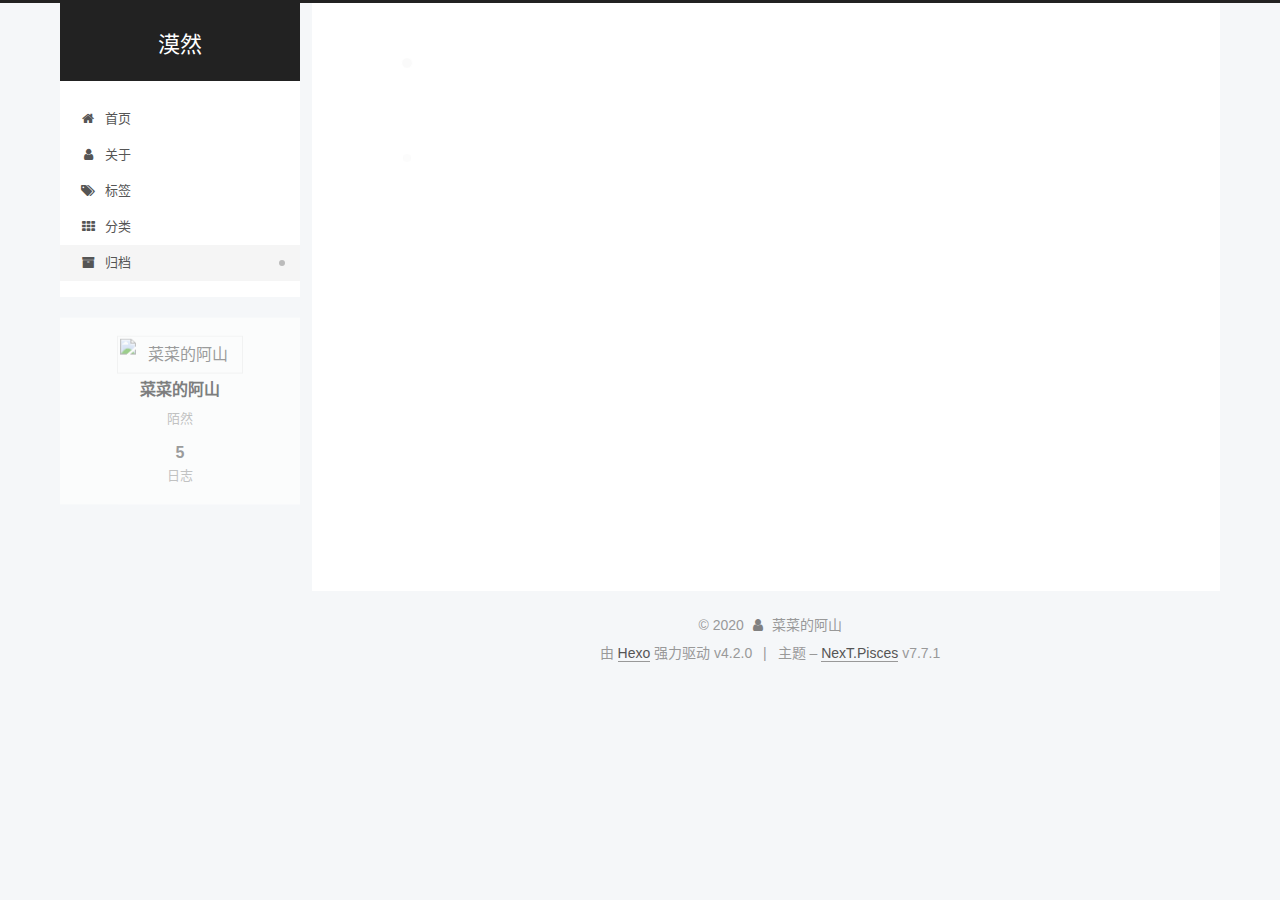
==== commit c5824733: "Site updated: 2020-05-03 22:39:03" ====
--- a/archives/index.html
+++ b/archives/index.html
@@ -159,13 +159,53 @@
   <div class="post-block">
     <div class="posts-collapse">
       <div class="collection-title">
-        <span class="collection-header">嗯..! 目前共计 3 篇日志。 继续努力。</span>
+        <span class="collection-header">嗯..! 目前共计 5 篇日志。 继续努力。</span>
       </div>
 
       
     <div class="collection-year">
       <h1 class="collection-header">2020</h1>
     </div>
+
+  <article itemscope itemtype="http://schema.org/Article">
+    <header class="post-header">
+
+      <div class="post-meta">
+        <time itemprop="dateCreated"
+              datetime="2020-05-03T22:14:22+08:00"
+              content="2020-05-03">
+          05-03
+        </time>
+      </div>
+
+      <h2 class="post-title">
+          <a class="post-title-link" href="/2020/05/03/%E7%AC%AC%E4%BA%8C%E6%AC%A1%E4%BD%9C%E4%B8%9A/" itemprop="url">
+            <span itemprop="name">第二次作业</span>
+          </a>
+      </h2>
+
+    </header>
+  </article>
+
+  <article itemscope itemtype="http://schema.org/Article">
+    <header class="post-header">
+
+      <div class="post-meta">
+        <time itemprop="dateCreated"
+              datetime="2020-05-03T21:31:42+08:00"
+              content="2020-05-03">
+          05-03
+        </time>
+      </div>
+
+      <h2 class="post-title">
+          <a class="post-title-link" href="/2020/05/03/%E7%AC%AC%E4%B8%80%E6%AC%A1%E4%BD%9C%E4%B8%9A%20(2)/" itemprop="url">
+            <span itemprop="name">第一次作业 (2)</span>
+          </a>
+      </h2>
+
+    </header>
+  </article>
 
   <article itemscope itemtype="http://schema.org/Article">
     <header class="post-header">
@@ -301,7 +341,7 @@
       <div class="site-state-item site-state-posts">
           <a href="/archives/">
         
-          <span class="site-state-item-count">3</span>
+          <span class="site-state-item-count">5</span>
           <span class="site-state-item-name">日志</span>
         </a>
       </div>
--- a/css/main.css
+++ b/css/main.css
@@ -1163,7 +1163,7 @@
 }
 .links-of-author a::before,
 .links-of-author span.exturl::before {
-  background: #ffa457;
+  background: #fffff0;
   border-radius: 50%;
   content: ' ';
   display: inline-block;
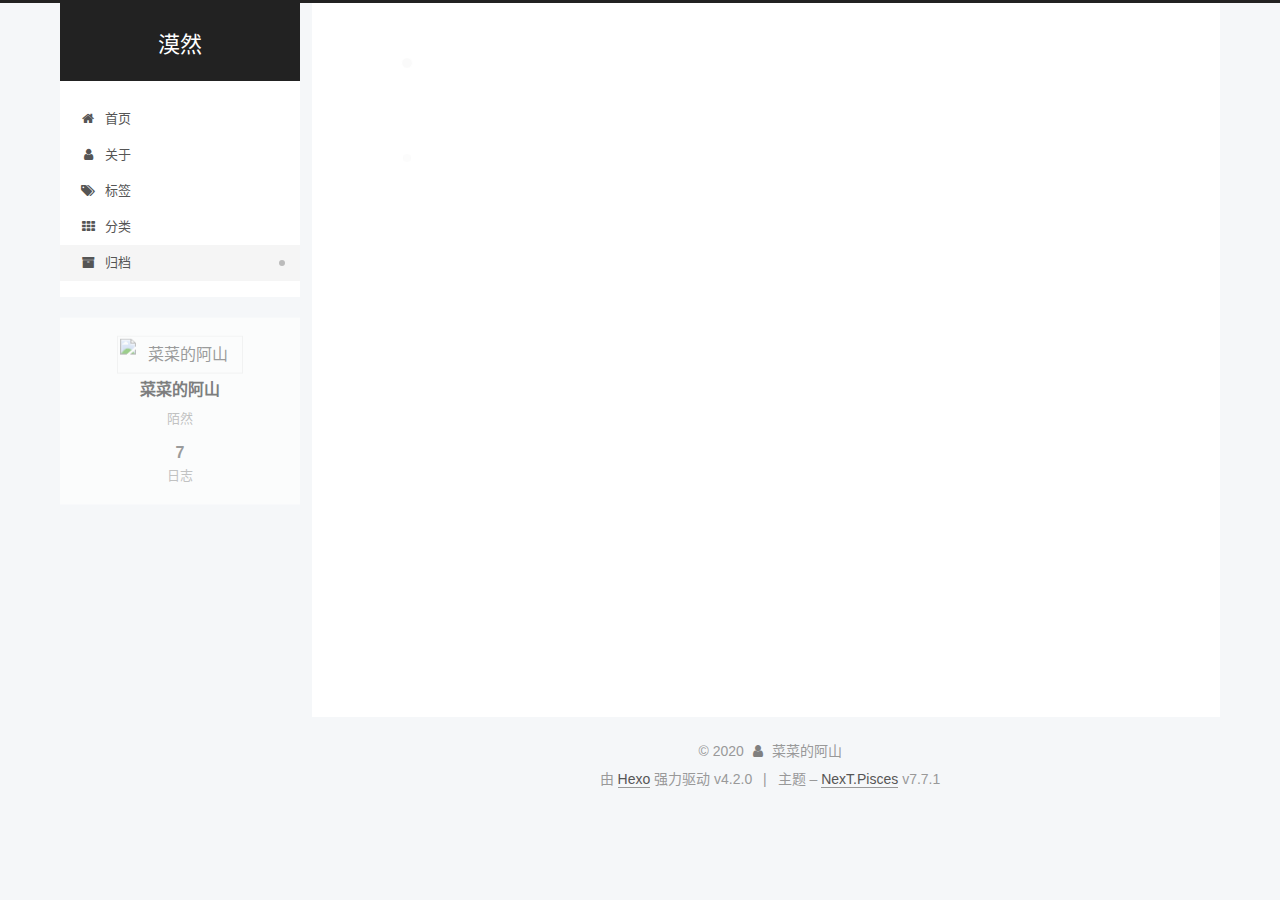
==== commit 5ff71e73: "Site updated: 2020-05-03 22:57:10" ====
--- a/archives/index.html
+++ b/archives/index.html
@@ -159,13 +159,53 @@
   <div class="post-block">
     <div class="posts-collapse">
       <div class="collection-title">
-        <span class="collection-header">嗯..! 目前共计 5 篇日志。 继续努力。</span>
+        <span class="collection-header">嗯..! 目前共计 7 篇日志。 继续努力。</span>
       </div>
 
       
     <div class="collection-year">
       <h1 class="collection-header">2020</h1>
     </div>
+
+  <article itemscope itemtype="http://schema.org/Article">
+    <header class="post-header">
+
+      <div class="post-meta">
+        <time itemprop="dateCreated"
+              datetime="2020-05-03T22:54:54+08:00"
+              content="2020-05-03">
+          05-03
+        </time>
+      </div>
+
+      <h2 class="post-title">
+          <a class="post-title-link" href="/2020/05/03/%E7%AC%AC%E5%9B%9B%E6%AC%A1%E4%BD%9C%E4%B8%9A/" itemprop="url">
+            <span itemprop="name">第四次作业</span>
+          </a>
+      </h2>
+
+    </header>
+  </article>
+
+  <article itemscope itemtype="http://schema.org/Article">
+    <header class="post-header">
+
+      <div class="post-meta">
+        <time itemprop="dateCreated"
+              datetime="2020-05-03T22:46:04+08:00"
+              content="2020-05-03">
+          05-03
+        </time>
+      </div>
+
+      <h2 class="post-title">
+          <a class="post-title-link" href="/2020/05/03/%E7%AC%AC%E4%B8%89%E6%AC%A1%E4%BD%9C%E4%B8%9A/" itemprop="url">
+            <span itemprop="name">第三次作业</span>
+          </a>
+      </h2>
+
+    </header>
+  </article>
 
   <article itemscope itemtype="http://schema.org/Article">
     <header class="post-header">
@@ -341,7 +381,7 @@
       <div class="site-state-item site-state-posts">
           <a href="/archives/">
         
-          <span class="site-state-item-count">5</span>
+          <span class="site-state-item-count">7</span>
           <span class="site-state-item-name">日志</span>
         </a>
       </div>
--- a/css/main.css
+++ b/css/main.css
@@ -1163,7 +1163,7 @@
 }
 .links-of-author a::before,
 .links-of-author span.exturl::before {
-  background: #fffff0;
+  background: #fff;
   border-radius: 50%;
   content: ' ';
   display: inline-block;
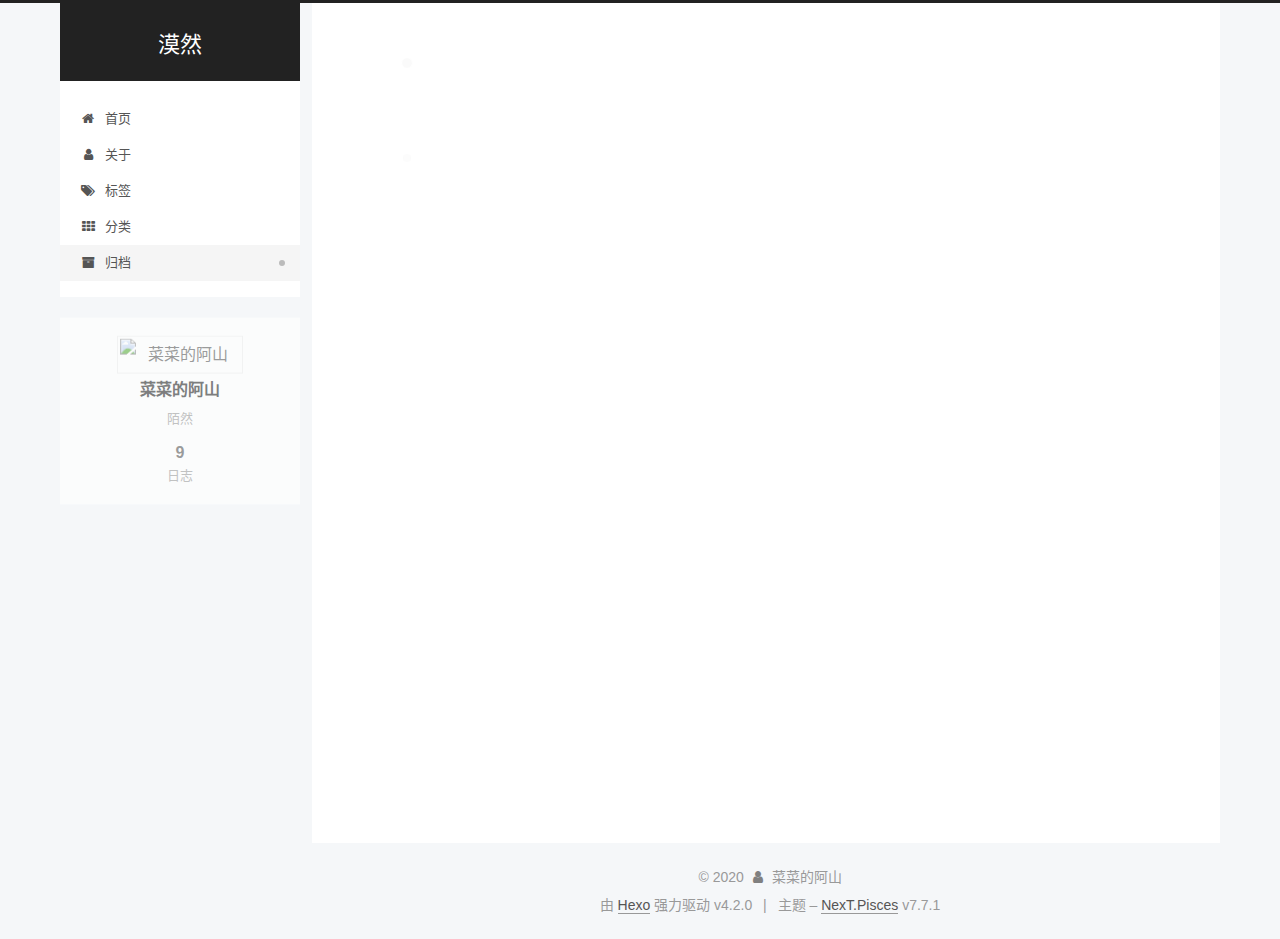
==== commit 492240bd: "Site updated: 2020-05-03 23:09:01" ====
--- a/archives/index.html
+++ b/archives/index.html
@@ -159,13 +159,53 @@
   <div class="post-block">
     <div class="posts-collapse">
       <div class="collection-title">
-        <span class="collection-header">嗯..! 目前共计 7 篇日志。 继续努力。</span>
+        <span class="collection-header">嗯..! 目前共计 9 篇日志。 继续努力。</span>
       </div>
 
       
     <div class="collection-year">
       <h1 class="collection-header">2020</h1>
     </div>
+
+  <article itemscope itemtype="http://schema.org/Article">
+    <header class="post-header">
+
+      <div class="post-meta">
+        <time itemprop="dateCreated"
+              datetime="2020-05-03T23:08:13+08:00"
+              content="2020-05-03">
+          05-03
+        </time>
+      </div>
+
+      <h2 class="post-title">
+          <a class="post-title-link" href="/2020/05/03/%E7%AC%AC%E5%85%AD%E6%AC%A1%E4%BD%9C%E4%B8%9A/" itemprop="url">
+            <span itemprop="name">第六次作业</span>
+          </a>
+      </h2>
+
+    </header>
+  </article>
+
+  <article itemscope itemtype="http://schema.org/Article">
+    <header class="post-header">
+
+      <div class="post-meta">
+        <time itemprop="dateCreated"
+              datetime="2020-05-03T23:06:19+08:00"
+              content="2020-05-03">
+          05-03
+        </time>
+      </div>
+
+      <h2 class="post-title">
+          <a class="post-title-link" href="/2020/05/03/%E7%AC%AC%E4%BA%94%E6%AC%A1%E4%BD%9C%E4%B8%9A/" itemprop="url">
+            <span itemprop="name">第五次作业</span>
+          </a>
+      </h2>
+
+    </header>
+  </article>
 
   <article itemscope itemtype="http://schema.org/Article">
     <header class="post-header">
@@ -381,7 +421,7 @@
       <div class="site-state-item site-state-posts">
           <a href="/archives/">
         
-          <span class="site-state-item-count">7</span>
+          <span class="site-state-item-count">9</span>
           <span class="site-state-item-name">日志</span>
         </a>
       </div>
--- a/css/main.css
+++ b/css/main.css
@@ -1163,7 +1163,7 @@
 }
 .links-of-author a::before,
 .links-of-author span.exturl::before {
-  background: #fff;
+  background: #ebff90;
   border-radius: 50%;
   content: ' ';
   display: inline-block;
